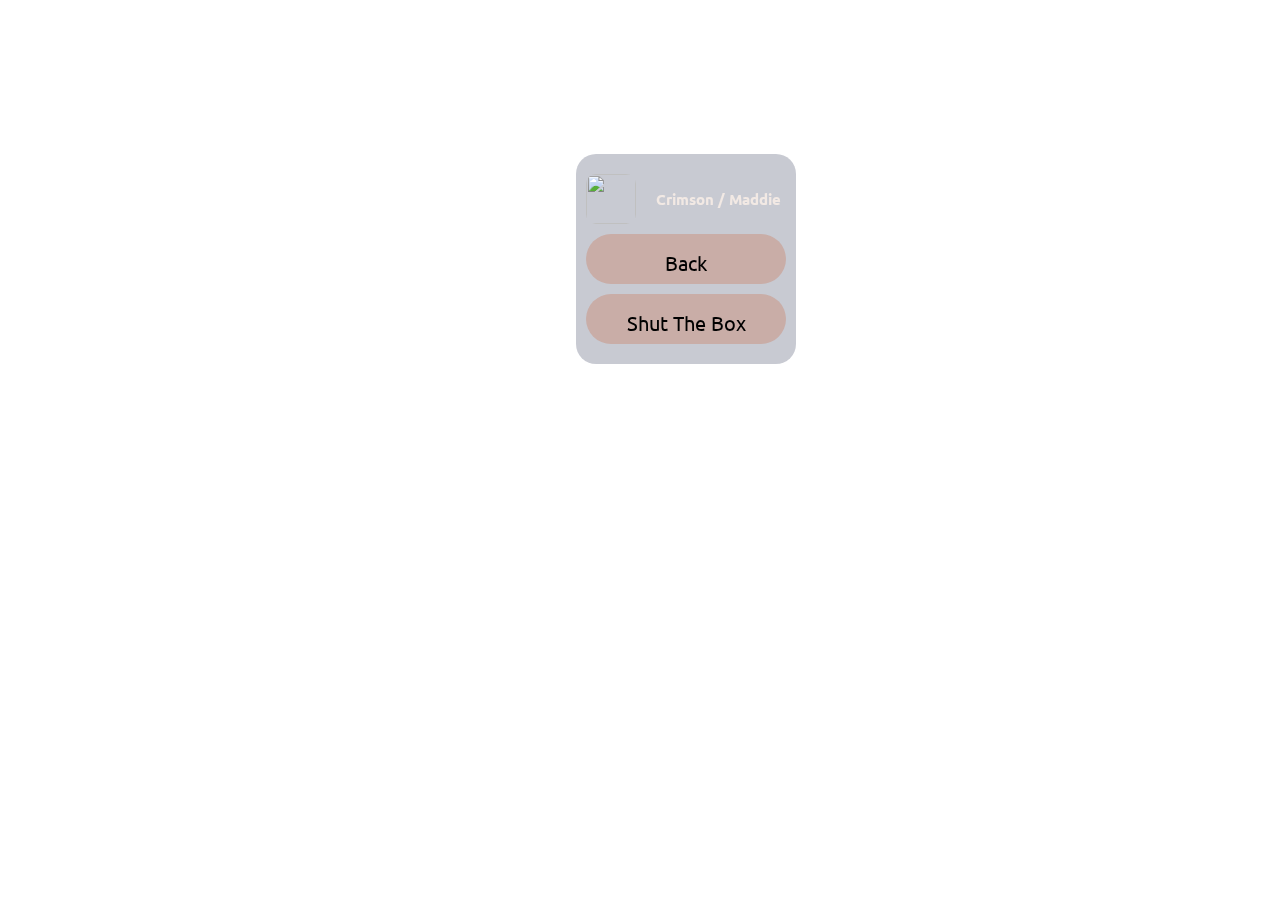
==== games.html @ e7cf9f5e "added games page and an icon" ====
<!DOCTYPE html>
<html lang="en">
<head>
    <meta charset="UTF-8">
    <meta name="viewport" content="width=device-width, initial-scale=1.0">
    <title>Crimson</title>
    <link rel="preconnect" href="https://fonts.googleapis.com">
<link rel="preconnect" href="https://fonts.gstatic.com" crossorigin>
<link href="https://fonts.googleapis.com/css2?family=Ubuntu:ital,wght@0,300;0,400;0,500;0,700;1,300;1,400;1,500;1,700&display=swap" rel="stylesheet">
<link rel="shortcut icon" type="image/x-icon" href="favicon.ico" />
    <link rel="stylesheet" href="styles.css">
    <style>
        .main{
            position: absolute;
            margin-left:-10%;

        }
    </style>
</head>
<body>
<div class="main-container">
        <canvas></canvas>
    <div class="main">
        <div class="sub">
            <img src="pfp.png">
            <h2>Crimson / Maddie</h2>
        </div>
        <a href="/index.html"><button>Back</button></a>
        <a href="/games/shutthebox/Shut the box/index.html"><button>Shut The Box</button></a>
    </div>
    <script src="script.js"></script>
    <script src="canvas.js"></script>  
</div>
</body>
</html>
---- styles.css ----
*{
    margin:0;
    padding:0;
    box-sizing: border-box;
    font-family: "Ubuntu",sans-serif;
}
html{
    font-size: 62.5%;
}
.main-container{
    display: flex;
    justify-content: center;
}
.main,.about-modal{
    padding:2rem 1rem 2rem 1rem;
    height:auto;
    display:flex;
    background-color: rgba(74, 78, 105, 0.3);
    justify-content: center;
    margin-top:12%;
    border-radius: 2rem;
    flex-direction: column;
    gap:1rem;
    opacity: 1;
visibility: visible;
transition: all 1s ease;
transform: translate(50%,0);
    max-width: 22rem;
    

}
.about-modal{
    color:#F2E9E4;
    justify-content:space-around;
}
.sub{
    display:flex;
    flex-direction: row;
    align-items: center;
    /* justify-content: space-around; */
    gap:2rem;
    color:#F2E9E4;
}
button{
    border-radius:1000px;
    padding:1.6rem;
    width: 20rem;
    height:5rem;
    border: none;
    background-color: #C9ADA7;
    font-size:2rem;
    transition:all 500ms;

    /* color: */
}
button:hover{
    background-color: #b59c96;
}
canvas{
    width: 100%;
    height: 100%;
     position: fixed;
     z-index: -1;
}
img{
    height:5rem;
    width:5rem;
    border-radius:20%
}
.hidden{
    opacity: 0;
visibility: hidden;
transition: all 1s ease;
transform: translate(300%,0);

}
a{
    text-decoration: none;
}
.h2{
    color:#ecf8f8
}
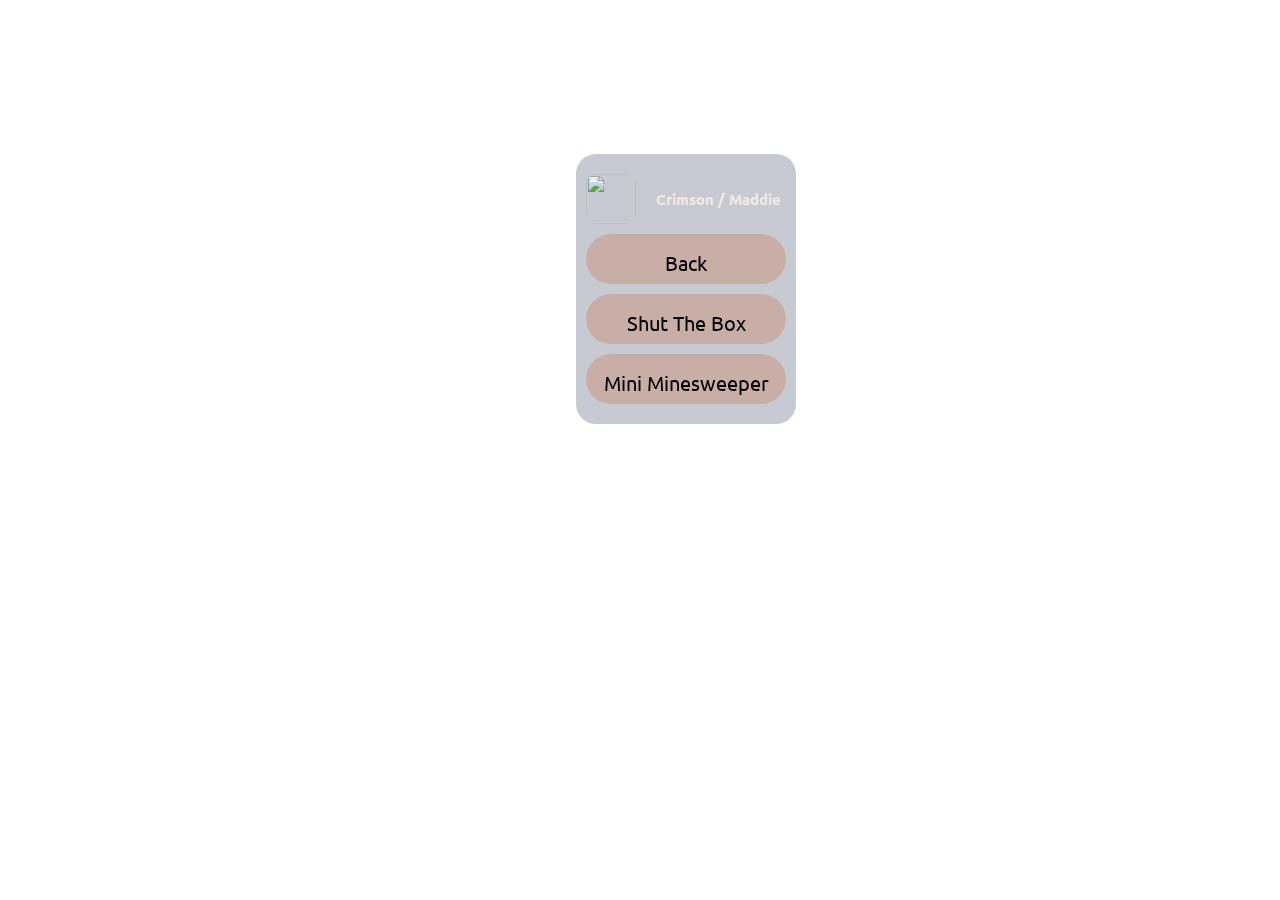
==== commit 4d1873c0: "added mini minesweeper and remove scroll bar when about page comes up" ====
--- a/games.html
+++ b/games.html
@@ -27,6 +27,7 @@
         </div>
         <a href="/index.html"><button>Back</button></a>
         <a href="/games/shutthebox/Shut the box/index.html"><button>Shut The Box</button></a>
+        <a href="https://github.com/crimsonware-design/Mini-Minesweeper"><button>Mini Minesweeper</button></a>
     </div>
     <script src="script.js"></script>
     <script src="canvas.js"></script>  
--- a/styles.css
+++ b/styles.css
@@ -71,7 +71,7 @@
     opacity: 0;
 visibility: hidden;
 transition: all 1s ease;
-transform: translate(300%,0);
+/* transform: translate(300%,0); */
 
 }
 a{
